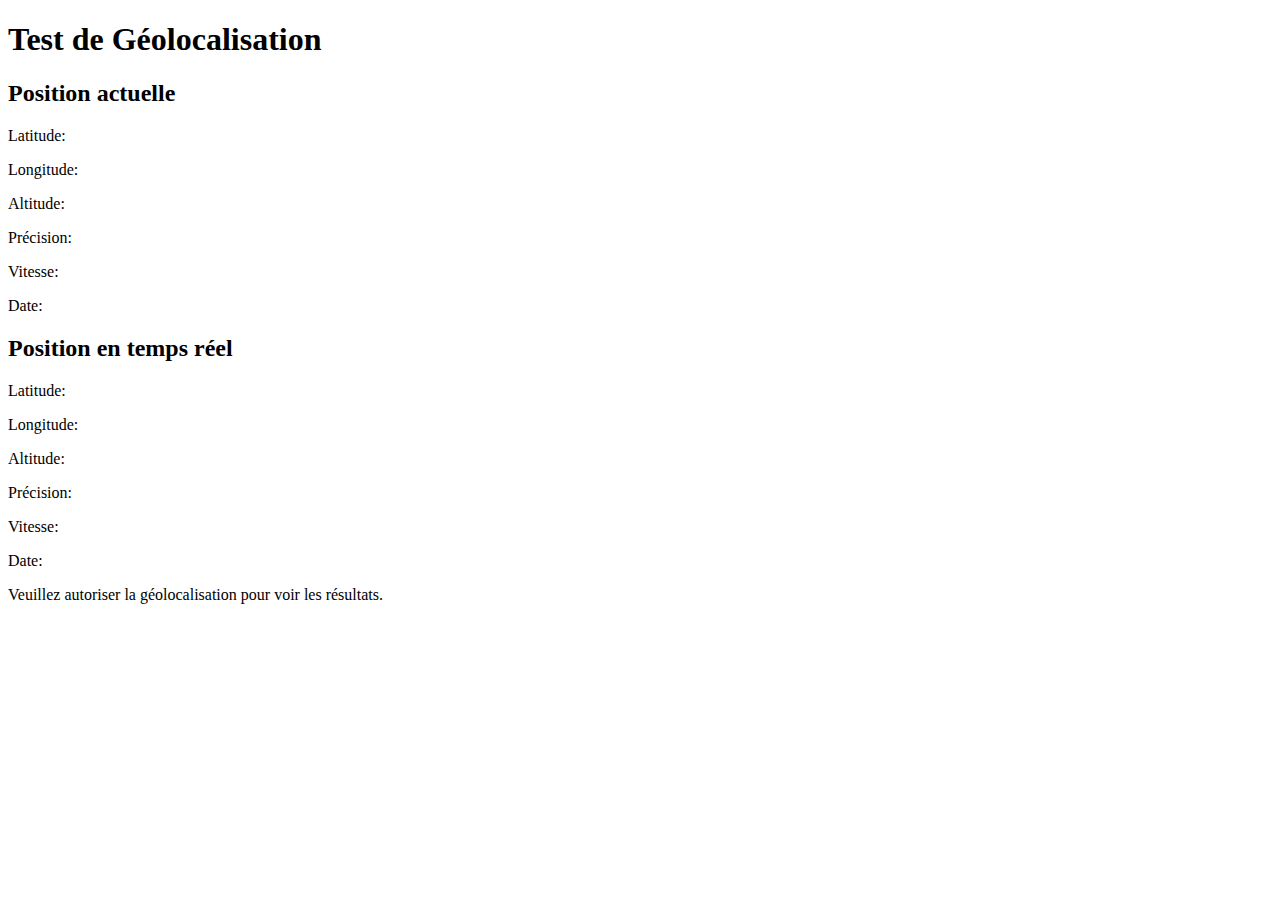
==== TD1/index.html @ 27b5f2b3 "index" ====
<!DOCTYPE html>
<html lang="fr">
<head>
    <meta charset="UTF-8">
    <meta name="viewport" content="width=device-width, initial-scale=1.0">
    <title>Géolocalisation</title>
    <link rel="stylesheet" href="../../style.css">
</head>
<body>
    <div id="container">
        <h1>Test de Géolocalisation</h1>
        <div class="section">
            <h2>Position actuelle</h2>
            <p>Latitude: <span id="latitude"></span></p>
            <p>Longitude: <span id="longitude"></span></p>
            <p>Altitude: <span id="altitude"></span></p>
            <p>Précision: <span id="precision"></span></p>
            <p>Vitesse: <span id="speed"></span></p>
            <p>Date: <span id="date"></span></p>
        </div>
        <div class="section">
            <h2>Position en temps réel</h2>
            <p>Latitude: <span id="latitude-watch"></span></p>
            <p>Longitude: <span id="longitude-watch"></span></p>
            <p>Altitude: <span id="altitude-watch"></span></p>
            <p>Précision: <span id="precision-watch"></span></p>
            <p>Vitesse: <span id="speed-watch"></span></p>
            <p>Date: <span id="date-watch"></span></p>
        </div>
        <div class="footer">
            <p>Veuillez autoriser la géolocalisation pour voir les résultats.</p>
        </div>
    </div>

    <script>
        function formatDate(timestamp) {
            const date = new Date(timestamp);
            return date.toLocaleString();
        }

        function getCurrentPosition() {
            if (navigator.geolocation) {
                const options = {
                    enableHighAccuracy: true, 
                    timeout: 5000, 
                    maximumAge: 0 
                  };
                
                navigator.geolocation.getCurrentPosition(function(position) {
                    document.getElementById('latitude').textContent = position.coords.latitude;
                    document.getElementById('longitude').textContent = position.coords.longitude;
                    document.getElementById('altitude').textContent = position.coords.altitude || 'N/A';
                    document.getElementById('precision').textContent = position.coords.accuracy + ' mètres';
                    document.getElementById('speed').textContent = position.coords.speed ? position.coords.speed + ' m/s' : 'Vitesse non disponible';
                    document.getElementById('date').textContent = formatDate(position.timestamp);
                }, function(error) {
                    handleGeoError(error);
                }, options);
            } else {
                alert('La géolocalisation n\'est pas supportée par votre navigateur.');
            }
        }

        function watchPosition() {
            if (navigator.geolocation) {
                const options = {
                    enableHighAccuracy: true, 
                    timeout: 5000, 
                    maximumAge: 0 
                };
                
                navigator.geolocation.watchPosition(function(position) {
                    document.getElementById('latitude-watch').textContent = position.coords.latitude;
                    document.getElementById('longitude-watch').textContent = position.coords.longitude;
                    document.getElementById('altitude-watch').textContent = position.coords.altitude || 'N/A';
                    document.getElementById('precision-watch').textContent = position.coords.accuracy + ' mètres';
                    document.getElementById('speed-watch').textContent = position.coords.speed ? position.coords.speed + ' m/s' : 'Vitesse non disponible';
                    document.getElementById('date-watch').textContent = formatDate(position.timestamp);
                }, function(error) {
                    handleGeoError(error);
                }, options);
            }
        }

        function handleGeoError(error) {
            switch (error.code) {
                case error.PERMISSION_DENIED:
                    alert("L'utilisateur a refusé la demande de géolocalisation.");
                    break;
                case error.POSITION_UNAVAILABLE:
                    alert("Les informations de localisation ne sont pas disponibles.");
                    break;
                case error.TIMEOUT:
                    alert("La requête de géolocalisation a expiré.");
                    break;
                default:
                    alert("Une erreur inconnue est survenue.");
                    break;
            }
        }

        getCurrentPosition();
        watchPosition();
    </script>
</body>
</html>
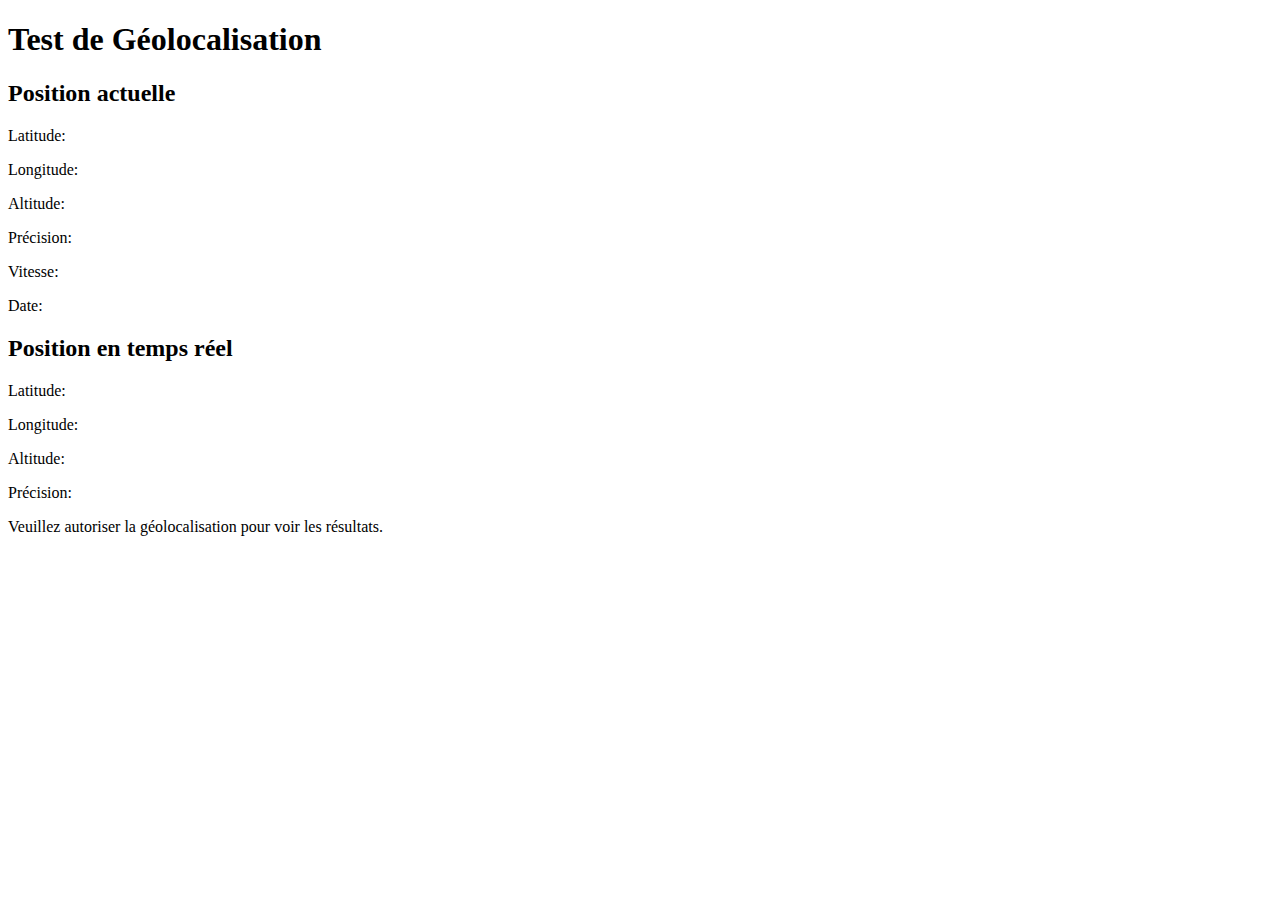
==== commit a4b8e196: "index" ====
--- a/TD1/index.html
+++ b/TD1/index.html
@@ -24,8 +24,6 @@
             <p>Longitude: <span id="longitude-watch"></span></p>
             <p>Altitude: <span id="altitude-watch"></span></p>
             <p>Précision: <span id="precision-watch"></span></p>
-            <p>Vitesse: <span id="speed-watch"></span></p>
-            <p>Date: <span id="date-watch"></span></p>
         </div>
         <div class="footer">
             <p>Veuillez autoriser la géolocalisation pour voir les résultats.</p>
@@ -33,10 +31,7 @@
     </div>
 
     <script>
-        function formatDate(timestamp) {
-            const date = new Date(timestamp);
-            return date.toLocaleString();
-        }
+       
 
         function getCurrentPosition() {
             if (navigator.geolocation) {
@@ -51,8 +46,7 @@
                     document.getElementById('longitude').textContent = position.coords.longitude;
                     document.getElementById('altitude').textContent = position.coords.altitude || 'N/A';
                     document.getElementById('precision').textContent = position.coords.accuracy + ' mètres';
-                    document.getElementById('speed').textContent = position.coords.speed ? position.coords.speed + ' m/s' : 'Vitesse non disponible';
-                    document.getElementById('date').textContent = formatDate(position.timestamp);
+                
                 }, function(error) {
                     handleGeoError(error);
                 }, options);
@@ -74,8 +68,7 @@
                     document.getElementById('longitude-watch').textContent = position.coords.longitude;
                     document.getElementById('altitude-watch').textContent = position.coords.altitude || 'N/A';
                     document.getElementById('precision-watch').textContent = position.coords.accuracy + ' mètres';
-                    document.getElementById('speed-watch').textContent = position.coords.speed ? position.coords.speed + ' m/s' : 'Vitesse non disponible';
-                    document.getElementById('date-watch').textContent = formatDate(position.timestamp);
+
                 }, function(error) {
                     handleGeoError(error);
                 }, options);
@@ -84,15 +77,6 @@
 
         function handleGeoError(error) {
             switch (error.code) {
-                case error.PERMISSION_DENIED:
-                    alert("L'utilisateur a refusé la demande de géolocalisation.");
-                    break;
-                case error.POSITION_UNAVAILABLE:
-                    alert("Les informations de localisation ne sont pas disponibles.");
-                    break;
-                case error.TIMEOUT:
-                    alert("La requête de géolocalisation a expiré.");
-                    break;
                 default:
                     alert("Une erreur inconnue est survenue.");
                     break;
